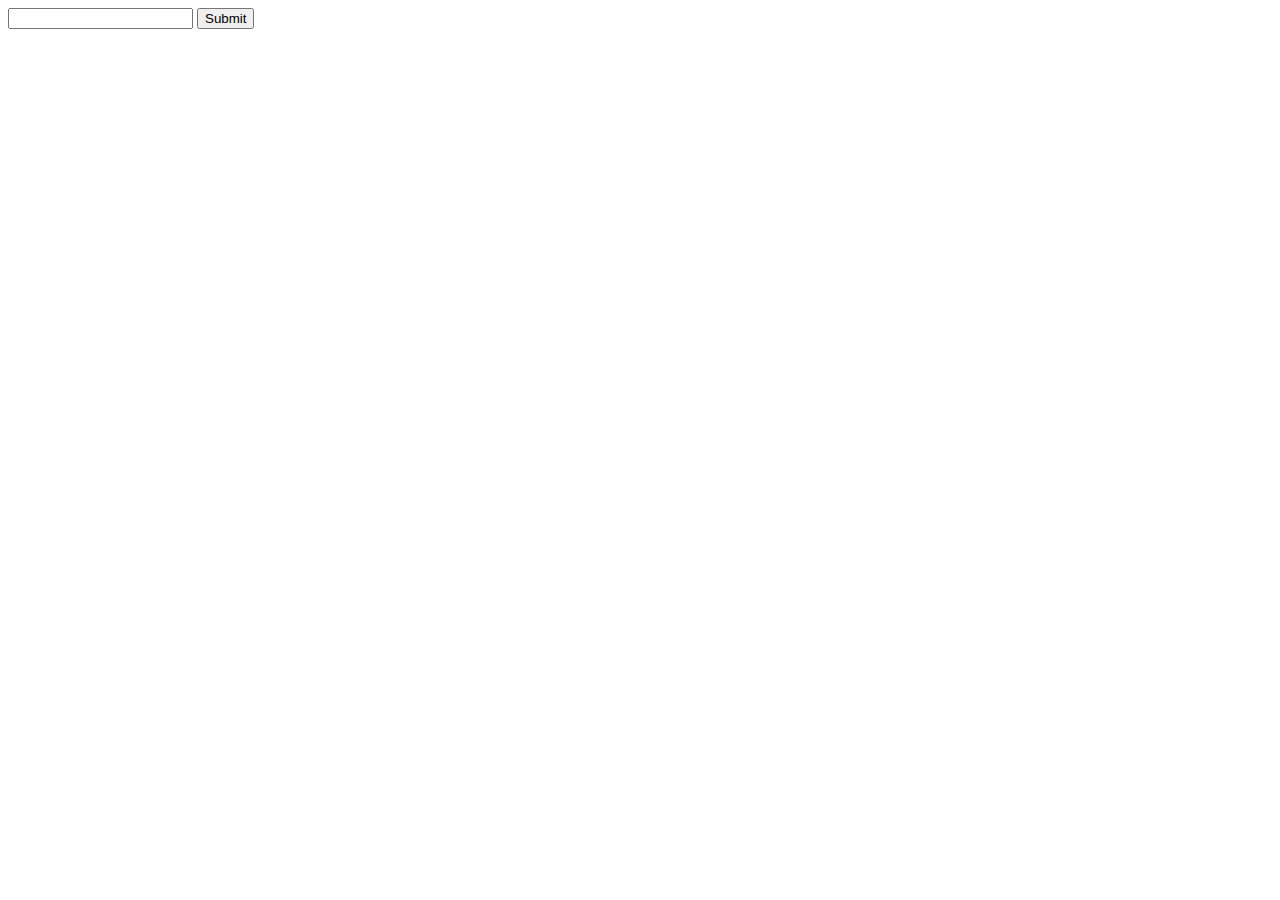
==== war/index.html @ ae88bb08 "initial project version" ====
<!DOCTYPE HTML PUBLIC "-//W3C//DTD HTML 4.01 Transitional//EN">
<!-- The HTML 4.01 Transitional DOCTYPE declaration-->
<!-- above set at the top of the file will set     -->
<!-- the browser's rendering engine into           -->
<!-- "Quirks Mode". Replacing this declaration     -->
<!-- with a "Standards Mode" doctype is supported, -->
<!-- but may lead to some differences in layout.   -->

<html>
  <head>
  <script src="http://ajax.googleapis.com/ajax/libs/jquery/1.11.0/jquery.min.js "></script>
  <script>
    $(document).ready(function()
      {
        $("#submit").click(function()
          {
            $(this).hide();

          });
      });

  </script>
    <meta http-equiv="content-type" content="text/html; charset=UTF-8">
    <title>NewsReader</title>
  </head>

  <body>
	<form action="/find" method="post">
	 <input type="text" name="searchText">
	 <input id="submit" type="submit" name="submit" onclick="$(this).hide();">
	</form>
  </body>
</html>
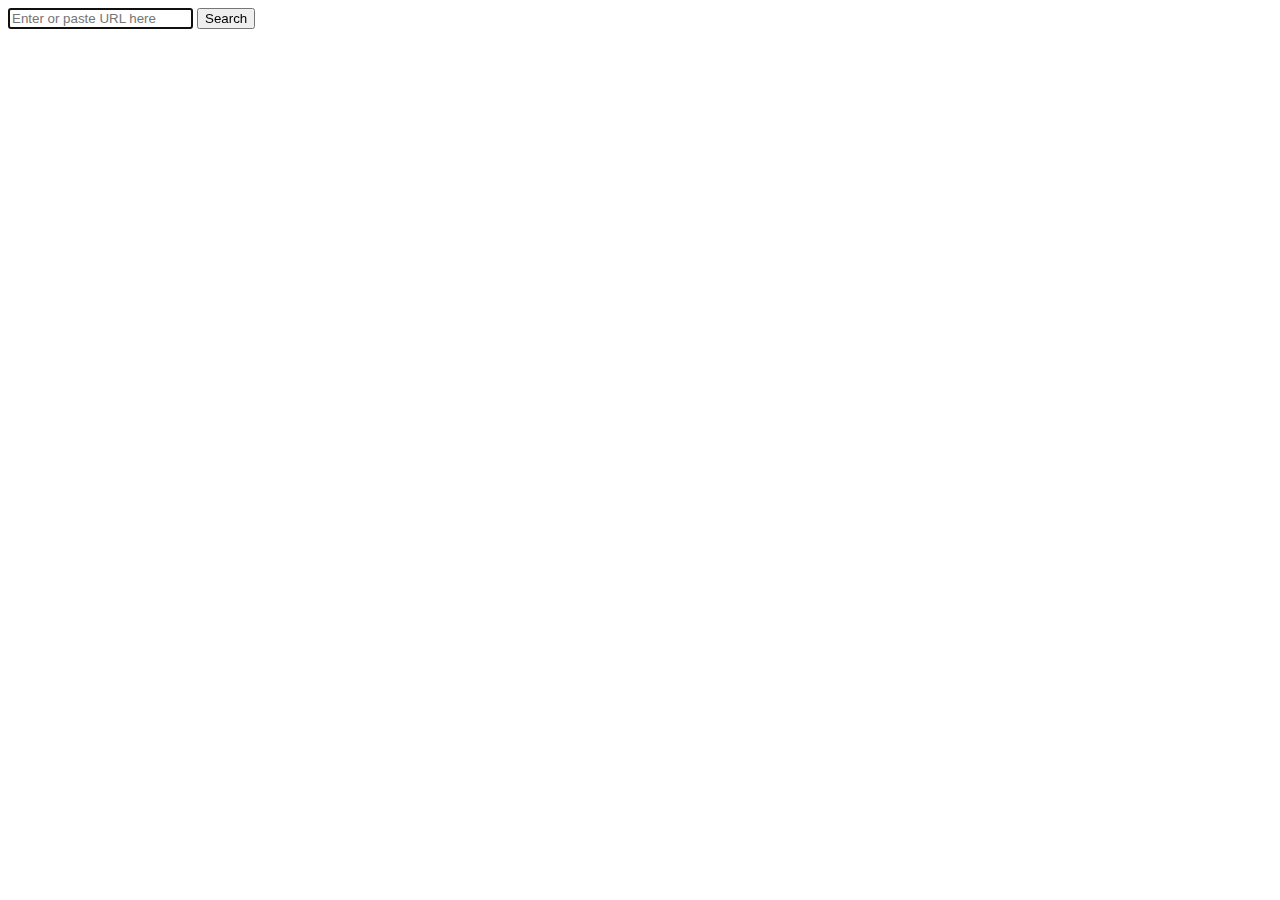
==== commit f55c67a1: "enabled HTML5 form validation" ====
--- a/war/index.html
+++ b/war/index.html
@@ -1,33 +1,15 @@
-<!DOCTYPE HTML PUBLIC "-//W3C//DTD HTML 4.01 Transitional//EN">
-<!-- The HTML 4.01 Transitional DOCTYPE declaration-->
-<!-- above set at the top of the file will set     -->
-<!-- the browser's rendering engine into           -->
-<!-- "Quirks Mode". Replacing this declaration     -->
-<!-- with a "Standards Mode" doctype is supported, -->
-<!-- but may lead to some differences in layout.   -->
-
+<!DOCTYPE html>
 <html>
   <head>
-  <script src="http://ajax.googleapis.com/ajax/libs/jquery/1.11.0/jquery.min.js "></script>
-  <script>
-    $(document).ready(function()
-      {
-        $("#submit").click(function()
-          {
-            $(this).hide();
-
-          });
-      });
-
-  </script>
-    <meta http-equiv="content-type" content="text/html; charset=UTF-8">
-    <title>NewsReader</title>
+   <meta charset="utf-8" />
+   <script src="http://ajax.googleapis.com/ajax/libs/jquery/1.11.0/jquery.min.js "></script>
+   <title>NewsReader</title>
   </head>
 
   <body>
-	<form action="/find" method="post">
-	 <input type="text" name="searchText">
-	 <input id="submit" type="submit" name="submit" onclick="$(this).hide();">
-	</form>
+	 <form action="/find" method="post">
+	  <input type="url" id="urlInput"name="searchText" placeholder="Enter or paste URL here" autofocus required>
+	  <input id="submit" type="submit" name="submit" value="Search" ">
+	 </form>
   </body>
 </html>
